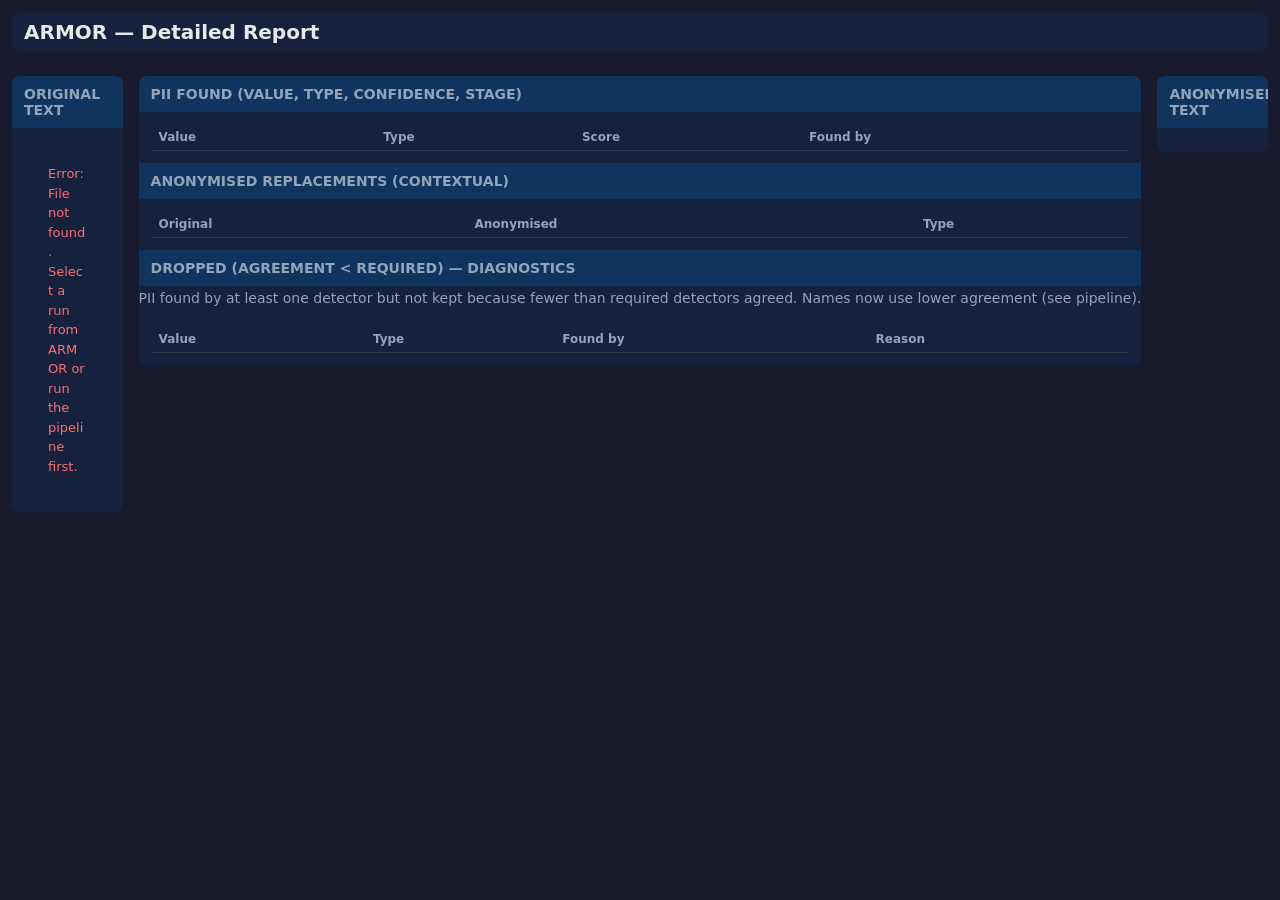
==== ui/report-viewer.html @ 640d379f "send to repo" ====
<!DOCTYPE html>
<html lang="en">
<head>
  <meta charset="utf-8" />
  <meta name="viewport" content="width=device-width, initial-scale=1" />
  <title>ARMOR — Detailed Report</title>
  <style>
    * { box-sizing: border-box; }
    body { font-family: ui-sans-serif, system-ui, sans-serif; margin: 0; padding: 12px; background: #1a1a2e; color: #e8e8e8; }
    .header { display: flex; flex-wrap: wrap; align-items: center; gap: 12px; margin-bottom: 12px; padding: 8px 12px; background: #16213e; border-radius: 8px; }
    .header h1 { margin: 0; font-size: 1.25rem; }
    .header .meta { color: #94a3b8; font-size: 0.875rem; }
    .summary { display: flex; gap: 16px; flex-wrap: wrap; margin-bottom: 12px; }
    .summary .card { background: #16213e; padding: 12px 16px; border-radius: 8px; min-width: 140px; }
    .summary .card .num { font-size: 1.5rem; font-weight: 700; color: #38bdf8; }
    .summary .card .label { font-size: 0.75rem; color: #94a3b8; text-transform: uppercase; }
    .main { display: grid; grid-template-columns: 1fr auto 1fr; gap: 16px; align-items: start; }
    @media (max-width: 1200px) { .main { grid-template-columns: 1fr; } }
    .panel { background: #16213e; border-radius: 8px; overflow: hidden; }
    .panel h2 { margin: 0; padding: 10px 12px; font-size: 0.875rem; background: #0f3460; color: #94a3b8; text-transform: uppercase; }
    .panel .body { padding: 12px; max-height: 70vh; overflow: auto; }
    .text-view { white-space: pre-wrap; word-break: break-word; font-size: 13px; line-height: 1.5; }
    .text-view mark { border-radius: 2px; padding: 0 2px; font-weight: 500; }
    .center-panel { min-width: 320px; }
    table { width: 100%; border-collapse: collapse; font-size: 12px; }
    th, td { padding: 6px 8px; text-align: left; border-bottom: 1px solid #2d3748; }
    th { color: #94a3b8; font-weight: 600; }
    .found-by { font-size: 11px; color: #64748b; }
    .type-badge { display: inline-block; padding: 2px 6px; border-radius: 4px; font-size: 11px; }
    .loading { padding: 24px; text-align: center; color: #94a3b8; }
    .error { padding: 24px; color: #f87171; }
    select { background: #0f3460; color: #e8e8e8; border: 1px solid #334155; padding: 6px 10px; border-radius: 6px; margin-bottom: 8px; }
    .muted { color: #94a3b8; font-size: 0.875rem; margin: 4px 0 8px 0; }
    .reason { font-size: 11px; color: #64748b; max-width: 280px; }
  </style>
</head>
<body>
  <div class="header">
    <h1>ARMOR — Detailed Report</h1>
    <span class="meta" id="meta"></span>
  </div>
  <div class="summary" id="summary"></div>
  <div class="main">
    <div class="panel">
      <h2>Original text</h2>
      <div class="body">
        <select id="fileSelect" style="display:none;"></select>
        <div id="originalText" class="text-view loading">Loading report…</div>
      </div>
    </div>
    <div class="panel center-panel">
      <h2>PII found (value, type, confidence, stage)</h2>
      <div class="body">
        <table id="findingsTable">
          <thead><tr><th>Value</th><th>Type</th><th>Score</th><th>Found by</th></tr></thead>
          <tbody id="findingsBody"></tbody>
        </table>
      </div>
      <h2>Anonymised replacements (contextual)</h2>
      <div class="body">
        <table id="replacementsTable">
          <thead><tr><th>Original</th><th>Anonymised</th><th>Type</th></tr></thead>
          <tbody id="replacementsBody"></tbody>
        </table>
      </div>
      <h2>Dropped (agreement &lt; required) — diagnostics</h2>
      <p class="muted">PII found by at least one detector but not kept because fewer than required detectors agreed. Names now use lower agreement (see pipeline).</p>
      <div class="body">
        <table id="droppedTable">
          <thead><tr><th>Value</th><th>Type</th><th>Found by</th><th>Reason</th></tr></thead>
          <tbody id="droppedBody"></tbody>
        </table>
        <p id="noDropped" class="muted" style="display:none;">None.</p>
      </div>
    </div>
    <div class="panel">
      <h2>Anonymised text</h2>
      <div class="body">
        <div id="anonymizedText" class="text-view"></div>
      </div>
    </div>
  </div>
  <script>
    const TYPE_COLORS = {
      person: '#f59e0b', name: '#f59e0b', organization: '#8b5cf6', 'phone number': '#06b6d4',
      email: '#10b981', address: '#6366f1', date: '#ec4899', location: '#14b8a6',
      suspicious_token: '#64748b', ssn: '#ef4444', 'credit card number': '#ef4444',
      'bank account number': '#ef4444', 'passport number': '#ef4444', 'ip address': '#f97316',
      username: '#a855f7'
    };
    function typeColor(t) {
      const k = (t || '').toLowerCase();
      return TYPE_COLORS[k] || '#64748b';
    }
    function escapeHtml(s) {
      const div = document.createElement('div');
      div.textContent = s;
      return div.innerHTML;
    }
    function highlightText(text, replacements, side) {
      if (!replacements || replacements.length === 0) return escapeHtml(text);
      const key = side === 'original' ? 'original_value' : 'anonymized_value';
      const sorted = [...replacements].sort((a, b) => {
        const posA = text.indexOf(a[key]);
        const posB = text.indexOf(b[key]);
        return posA - posB;
      });
      let out = '';
      let last = 0;
      for (const r of sorted) {
        const val = r[key];
        const pos = text.indexOf(val, last);
        if (pos === -1) continue;
        out += escapeHtml(text.slice(last, pos));
        const color = typeColor(r.pii_type);
        out += '<mark style="background:' + color + '33;color:' + color + '" data-type="' + escapeHtml(r.pii_type) + '">' + escapeHtml(val) + '</mark>';
        last = pos + val.length;
      }
      out += escapeHtml(text.slice(last));
      return out;
    }
    function renderFile(data, fileIndex) {
      const file = data.files[fileIndex];
      if (!file) return;
      const originalEl = document.getElementById('originalText');
      const anonymizedEl = document.getElementById('anonymizedText');
      originalEl.innerHTML = highlightText(file.original_text, file.all_replacements, 'original');
      anonymizedEl.innerHTML = highlightText(file.anonymized_text, file.all_replacements, 'anonymized');
      const findingsBody = document.getElementById('findingsBody');
      findingsBody.innerHTML = (file.all_findings || []).map(f => {
        const foundBy = (f.found_by || []).join(', ');
        const color = typeColor(f.pii_type);
        return '<tr><td>' + escapeHtml(f.value) + '</td><td><span class="type-badge" style="background:' + color + '33;color:' + color + '">' + escapeHtml(f.pii_type) + '</span></td><td>' + (f.score != null ? f.score : '') + '</td><td class="found-by">' + escapeHtml(foundBy) + '</td></tr>';
      }).join('');
      const replacementsBody = document.getElementById('replacementsBody');
      replacementsBody.innerHTML = (file.all_replacements || []).map(r => {
        const color = typeColor(r.pii_type);
        return '<tr><td>' + escapeHtml(r.original_value) + '</td><td>' + escapeHtml(r.anonymized_value) + '</td><td><span class="type-badge" style="background:' + color + '33;color:' + color + '">' + escapeHtml(r.pii_type) + '</span></td></tr>';
      }).join('');
      const dropped = file.all_dropped_findings || [];
      const droppedBody = document.getElementById('droppedBody');
      const noDropped = document.getElementById('noDropped');
      if (dropped.length === 0) {
        droppedBody.innerHTML = '';
        noDropped.style.display = 'block';
      } else {
        noDropped.style.display = 'none';
        droppedBody.innerHTML = dropped.map(d => {
          const foundBy = (d.found_by || []).join(', ');
          const color = typeColor(d.pii_type);
          return '<tr><td>' + escapeHtml(d.value) + '</td><td><span class="type-badge" style="background:' + color + '33;color:' + color + '">' + escapeHtml(d.pii_type || '') + '</span></td><td>' + escapeHtml(foundBy) + '</td><td class="reason">' + escapeHtml(d.reason || '') + '</td></tr>';
        }).join('');
      }
    }
    async function load() {
      const runId = new URLSearchParams(window.location.search).get('run_id');
      const reportUrl = runId ? '/report.json?run_id=' + encodeURIComponent(runId) : '/report.json';
      try {
        const res = await fetch(reportUrl);
        if (!res.ok) throw new Error(res.statusText || 'Failed to load report');
        const data = await res.json();
        if (data.error) throw new Error(data.error);
        document.getElementById('meta').textContent = data.created_at + ' — ' + (data.source_files || []).join(', ');
        document.getElementById('summary').innerHTML =
          '<div class="card"><span class="num">' + (data.total_chunks_anonymized ?? 0) + '</span><span class="label">Chunks anonymised</span></div>' +
          '<div class="card"><span class="num">' + (data.total_chunks_not_anonymized ?? 0) + '</span><span class="label">Chunks unchanged</span></div>' +
          '<div class="card"><span class="num">' + (data.files?.length ?? 0) + '</span><span class="label">Files</span></div>';
        const select = document.getElementById('fileSelect');
        if (data.files && data.files.length > 1) {
          select.style.display = 'block';
          select.innerHTML = data.files.map((f, i) => '<option value="' + i + '">' + escapeHtml(f.file_name) + '</option>').join('');
          select.onchange = () => renderFile(data, parseInt(select.value, 10));
        }
        renderFile(data, 0);
      } catch (e) {
        document.getElementById('originalText').className = 'text-view error';
        document.getElementById('originalText').textContent = 'Error: ' + e.message + '. Select a run from ARMOR or run the pipeline first.';
      }
    }
    load();
  </script>
</body>
</html>
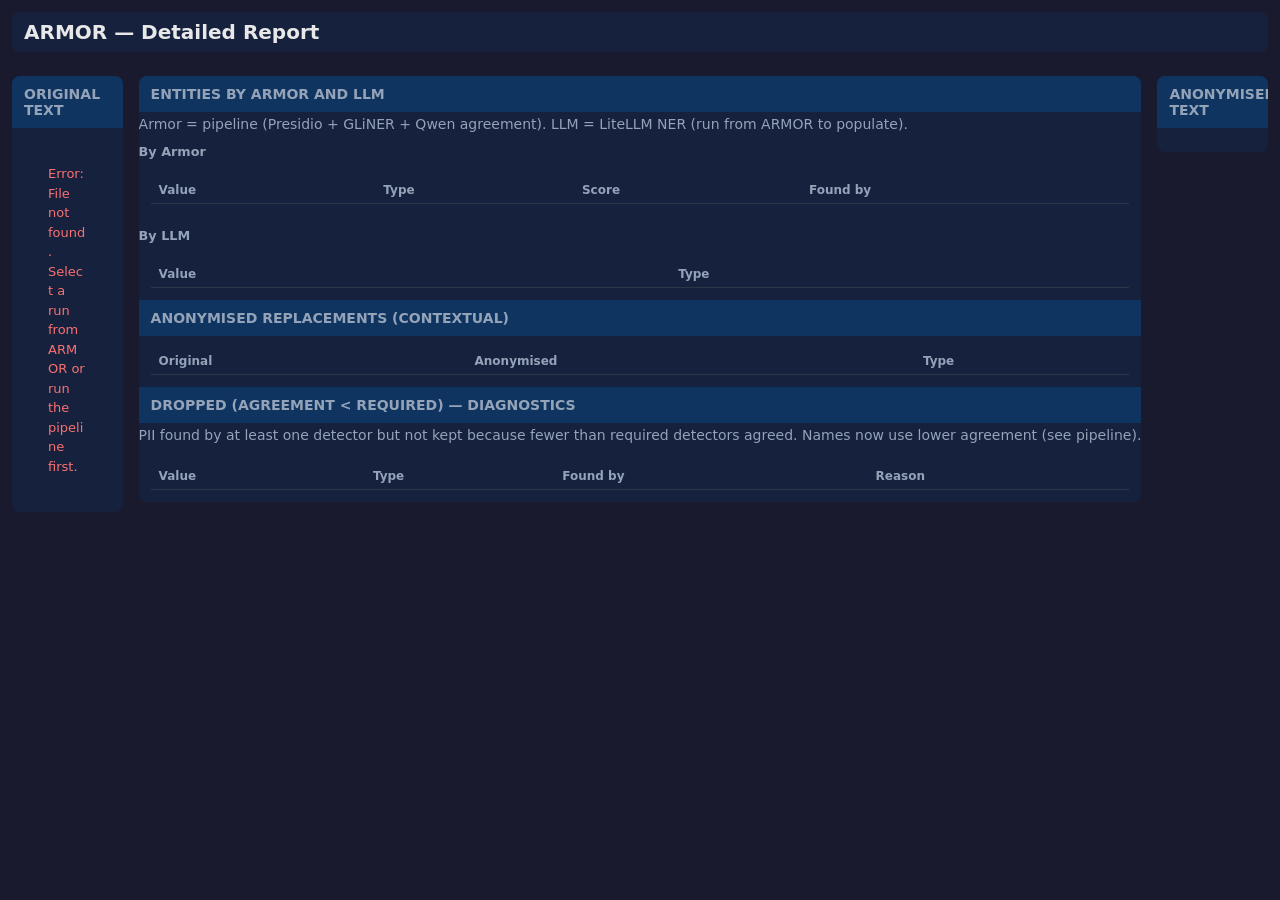
==== commit 4cd29f2a: "added correct code" ====
--- a/ui/report-viewer.html
+++ b/ui/report-viewer.html
@@ -49,12 +49,22 @@
       </div>
     </div>
     <div class="panel center-panel">
-      <h2>PII found (value, type, confidence, stage)</h2>
+      <h2>Entities by Armor and LLM</h2>
+      <p class="muted">Armor = pipeline (Presidio + GLiNER + Qwen agreement). LLM = LiteLLM NER (run from ARMOR to populate).</p>
+      <h3 style="margin:12px 0 6px 0; font-size:0.8rem; color:#94a3b8;">By Armor</h3>
       <div class="body">
         <table id="findingsTable">
           <thead><tr><th>Value</th><th>Type</th><th>Score</th><th>Found by</th></tr></thead>
           <tbody id="findingsBody"></tbody>
         </table>
+      </div>
+      <h3 style="margin:12px 0 6px 0; font-size:0.8rem; color:#94a3b8;">By LLM</h3>
+      <div class="body">
+        <table id="llmFindingsTable">
+          <thead><tr><th>Value</th><th>Type</th></tr></thead>
+          <tbody id="llmFindingsBody"></tbody>
+        </table>
+        <p id="llmNoData" class="muted" style="display:none;">No LLM entities for this file. Run &quot;Run LLM NER&quot; from ARMOR to compare.</p>
       </div>
       <h2>Anonymised replacements (contextual)</h2>
       <div class="body">
@@ -119,7 +129,7 @@
       out += escapeHtml(text.slice(last));
       return out;
     }
-    function renderFile(data, fileIndex) {
+    async function renderFile(data, fileIndex) {
       const file = data.files[fileIndex];
       if (!file) return;
       const originalEl = document.getElementById('originalText');
@@ -132,6 +142,26 @@
         const color = typeColor(f.pii_type);
         return '<tr><td>' + escapeHtml(f.value) + '</td><td><span class="type-badge" style="background:' + color + '33;color:' + color + '">' + escapeHtml(f.pii_type) + '</span></td><td>' + (f.score != null ? f.score : '') + '</td><td class="found-by">' + escapeHtml(foundBy) + '</td></tr>';
       }).join('');
+      const llmBody = document.getElementById('llmFindingsBody');
+      const llmNoData = document.getElementById('llmNoData');
+      try {
+        const llmRes = await fetch('/api/file-llm-entities/' + encodeURIComponent(file.file_name || ''));
+        const llmData = await llmRes.json();
+        const list = llmData.llm_entities_list || [];
+        if (list.length === 0) {
+          llmBody.innerHTML = '';
+          llmNoData.style.display = 'block';
+        } else {
+          llmNoData.style.display = 'none';
+          llmBody.innerHTML = list.map(e => {
+            const color = typeColor(e.label);
+            return '<tr><td>' + escapeHtml(e.text || '') + '</td><td><span class="type-badge" style="background:' + color + '33;color:' + color + '">' + escapeHtml(e.label || '') + '</span></td></tr>';
+          }).join('');
+        }
+      } catch (e) {
+        llmBody.innerHTML = '';
+        llmNoData.style.display = 'block';
+      }
       const replacementsBody = document.getElementById('replacementsBody');
       replacementsBody.innerHTML = (file.all_replacements || []).map(r => {
         const color = typeColor(r.pii_type);
@@ -171,7 +201,7 @@
           select.innerHTML = data.files.map((f, i) => '<option value="' + i + '">' + escapeHtml(f.file_name) + '</option>').join('');
           select.onchange = () => renderFile(data, parseInt(select.value, 10));
         }
-        renderFile(data, 0);
+        await renderFile(data, 0);
       } catch (e) {
         document.getElementById('originalText').className = 'text-view error';
         document.getElementById('originalText').textContent = 'Error: ' + e.message + '. Select a run from ARMOR or run the pipeline first.';
